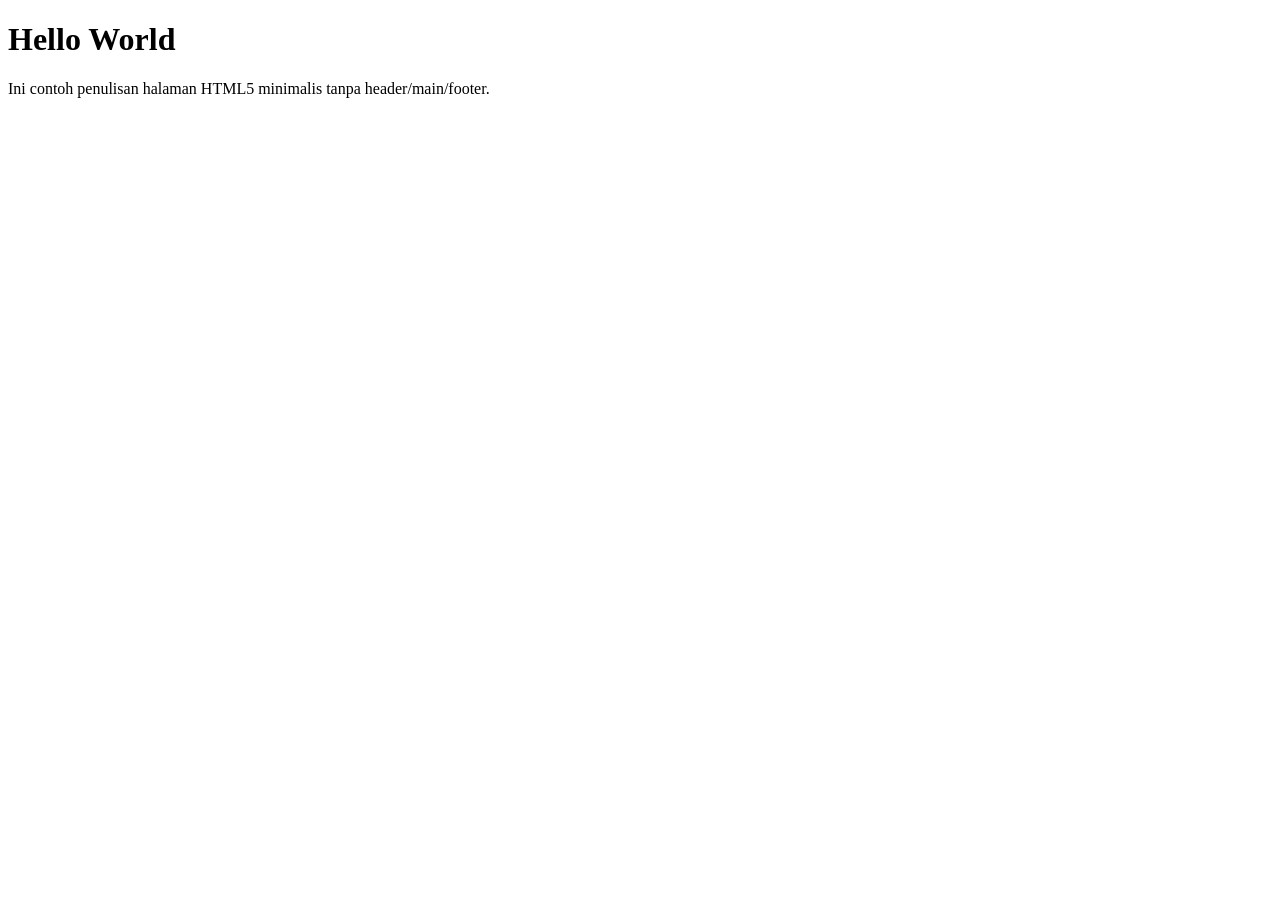
==== index.html @ b292050e "Menambahkan index.html untuk setiap directory" ====
<!DOCTYPE html>
<html lang="id">
<head>
  <meta charset="UTF-8">
  <title>Dasar HTML5</title>
</head>
<body>
  <h1>Hello World</h1>
  <p>Ini contoh penulisan halaman HTML5 minimalis tanpa header/main/footer.</p>
</body>
</html>
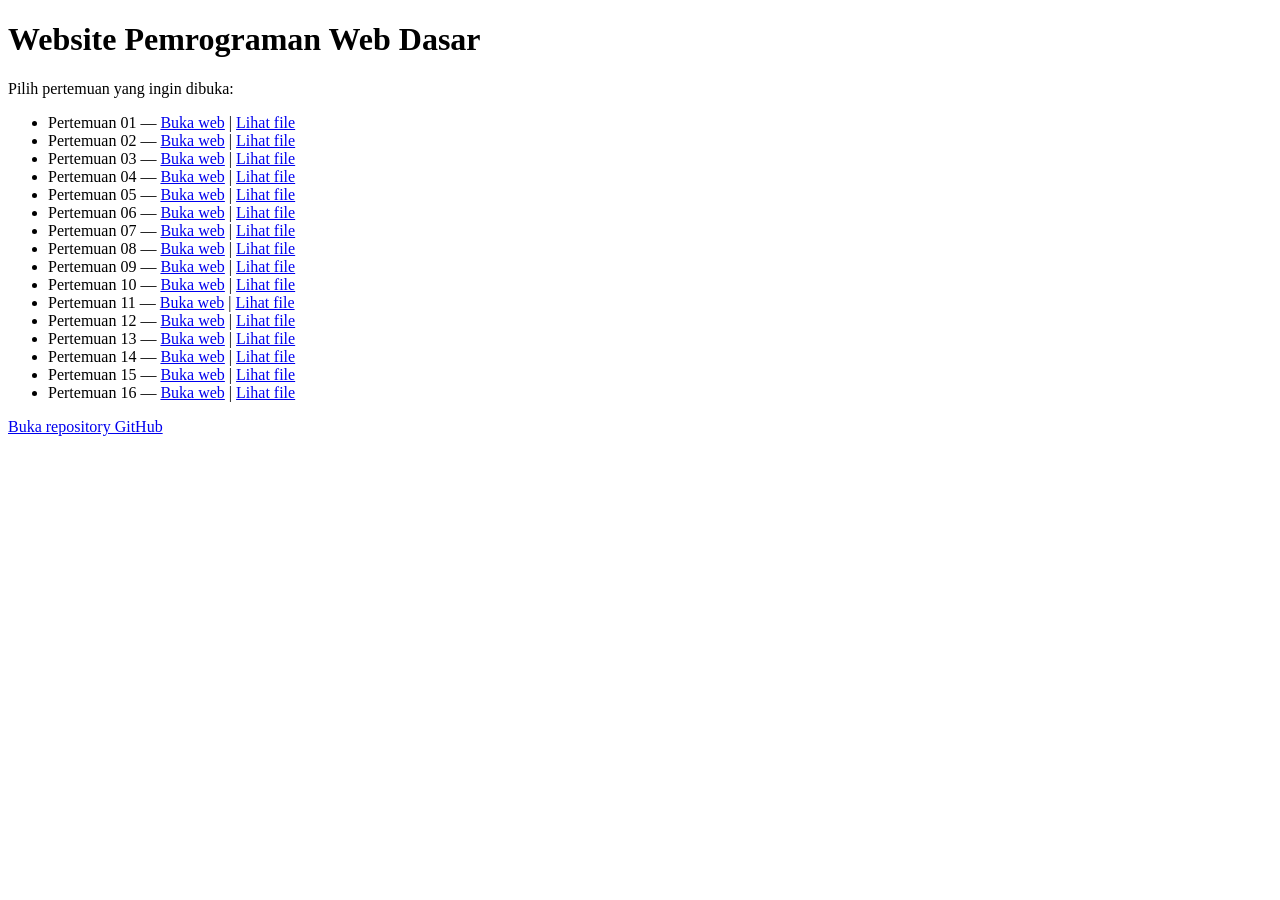
==== commit cf00e364: "Update index.html" ====
--- a/index.html
+++ b/index.html
@@ -2,10 +2,82 @@
 <html lang="id">
 <head>
   <meta charset="UTF-8">
-  <title>Dasar HTML5</title>
+  <meta name="viewport" content="width=device-width, initial-scale=1.0">
+  <title>Website PWD</title>
 </head>
 <body>
-  <h1>Hello World</h1>
-  <p>Ini contoh penulisan halaman HTML5 minimalis tanpa header/main/footer.</p>
+  <h1>Website Pemrograman Web Dasar</h1>
+  <p>Pilih pertemuan yang ingin dibuka:</p>
+
+  <ul>
+    <li>Pertemuan 01 —
+      <a href="pertemuan-01/">Buka web</a> |
+      <a href="https://github.com/2622500043-dev/2622500043-PWD-SI1J-2627O/tree/main/pertemuan-01">Lihat file</a>
+    </li>
+    <li>Pertemuan 02 —
+      <a href="pertemuan-02/">Buka web</a> |
+      <a href="https://github.com/2622500043-dev/2622500043-PWD-SI1J-2627O/tree/main/pertemuan-02">Lihat file</a>
+    </li>
+    <li>Pertemuan 03 —
+      <a href="pertemuan-03/">Buka web</a> |
+      <a href="https://github.com/2622500043-dev/2622500043-PWD-SI1J-2627O/tree/main/pertemuan-03">Lihat file</a>
+    </li>
+    <li>Pertemuan 04 —
+      <a href="pertemuan-04/">Buka web</a> |
+      <a href="https://github.com/2622500043-dev/2622500043-PWD-SI1J-2627O/tree/main/pertemuan-04">Lihat file</a>
+    </li>
+    <li>Pertemuan 05 —
+      <a href="pertemuan-05/">Buka web</a> |
+      <a href="https://github.com/2622500043-dev/2622500043-PWD-SI1J-2627O/tree/main/pertemuan-05">Lihat file</a>
+    </li>
+    <li>Pertemuan 06 —
+      <a href="pertemuan-06/">Buka web</a> |
+      <a href="https://github.com/2622500043-dev/2622500043-PWD-SI1J-2627O/tree/main/pertemuan-06">Lihat file</a>
+    </li>
+    <li>Pertemuan 07 —
+      <a href="pertemuan-07/">Buka web</a> |
+      <a href="https://github.com/2622500043-dev/2622500043-PWD-SI1J-2627O/tree/main/pertemuan-07">Lihat file</a>
+    </li>
+    <li>Pertemuan 08 —
+      <a href="pertemuan-08/">Buka web</a> |
+      <a href="https://github.com/2622500043-dev/2622500043-PWD-SI1J-2627O/tree/main/pertemuan-08">Lihat file</a>
+    </li>
+    <li>Pertemuan 09 —
+      <a href="pertemuan-09/">Buka web</a> |
+      <a href="https://github.com/2622500043-dev/2622500043-PWD-SI1J-2627O/tree/main/pertemuan-09">Lihat file</a>
+    </li>
+    <li>Pertemuan 10 —
+      <a href="pertemuan-10/">Buka web</a> |
+      <a href="https://github.com/2622500043-dev/2622500043-PWD-SI1J-2627O/tree/main/pertemuan-10">Lihat file</a>
+    </li>
+    <li>Pertemuan 11 —
+      <a href="pertemuan-11/">Buka web</a> |
+      <a href="https://github.com/2622500043-dev/2622500043-PWD-SI1J-2627O/tree/main/pertemuan-11">Lihat file</a>
+    </li>
+    <li>Pertemuan 12 —
+      <a href="pertemuan-12/">Buka web</a> |
+      <a href="https://github.com/2622500043-dev/2622500043-PWD-SI1J-2627O/tree/main/pertemuan-12">Lihat file</a>
+    </li>
+    <li>Pertemuan 13 —
+      <a href="pertemuan-13/">Buka web</a> |
+      <a href="https://github.com/2622500043-dev/2622500043-PWD-SI1J-2627O/tree/main/pertemuan-13">Lihat file</a>
+    </li>
+    <li>Pertemuan 14 —
+      <a href="pertemuan-14/">Buka web</a> |
+      <a href="https://github.com/2622500043-dev/2622500043-PWD-SI1J-2627O/tree/main/pertemuan-14">Lihat file</a>
+    </li>
+    <li>Pertemuan 15 —
+      <a href="pertemuan-15/">Buka web</a> |
+      <a href="https://github.com/2622500043-dev/2622500043-PWD-SI1J-2627O/tree/main/pertemuan-15">Lihat file</a>
+    </li>
+    <li>Pertemuan 16 —
+      <a href="pertemuan-16/">Buka web</a> |
+      <a href="https://github.com/2622500043-dev/2622500043-PWD-SI1J-2627O/tree/main/pertemuan-16">Lihat file</a>
+    </li>
+  </ul>
+
+  <p>
+    <a href="https://github.com/2622500043-dev/2622500043-PWD-SI1J-2627O">Buka repository GitHub</a>
+  </p>
 </body>
 </html>
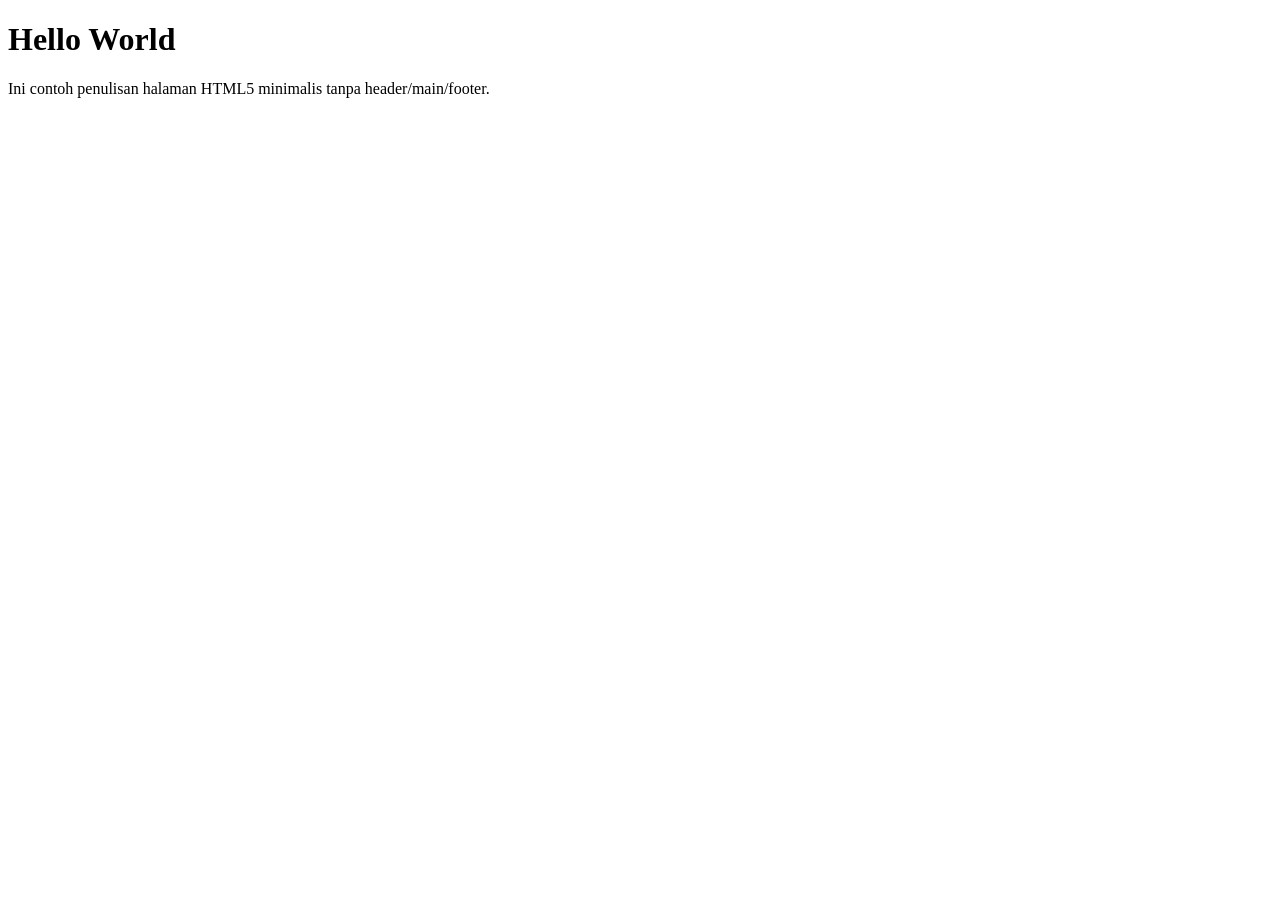
==== commit cdd3347d: "Update index.html" ====
--- a/index.html
+++ b/index.html
@@ -2,82 +2,10 @@
 <html lang="id">
 <head>
   <meta charset="UTF-8">
-  <meta name="viewport" content="width=device-width, initial-scale=1.0">
-  <title>Website PWD</title>
+  <title>Dasar HTML5</title>
 </head>
 <body>
-  <h1>Website Pemrograman Web Dasar</h1>
-  <p>Pilih pertemuan yang ingin dibuka:</p>
-
-  <ul>
-    <li>Pertemuan 01 —
-      <a href="pertemuan-01/">Buka web</a> |
-      <a href="https://github.com/2622500043-dev/2622500043-PWD-SI1J-2627O/tree/main/pertemuan-01">Lihat file</a>
-    </li>
-    <li>Pertemuan 02 —
-      <a href="pertemuan-02/">Buka web</a> |
-      <a href="https://github.com/2622500043-dev/2622500043-PWD-SI1J-2627O/tree/main/pertemuan-02">Lihat file</a>
-    </li>
-    <li>Pertemuan 03 —
-      <a href="pertemuan-03/">Buka web</a> |
-      <a href="https://github.com/2622500043-dev/2622500043-PWD-SI1J-2627O/tree/main/pertemuan-03">Lihat file</a>
-    </li>
-    <li>Pertemuan 04 —
-      <a href="pertemuan-04/">Buka web</a> |
-      <a href="https://github.com/2622500043-dev/2622500043-PWD-SI1J-2627O/tree/main/pertemuan-04">Lihat file</a>
-    </li>
-    <li>Pertemuan 05 —
-      <a href="pertemuan-05/">Buka web</a> |
-      <a href="https://github.com/2622500043-dev/2622500043-PWD-SI1J-2627O/tree/main/pertemuan-05">Lihat file</a>
-    </li>
-    <li>Pertemuan 06 —
-      <a href="pertemuan-06/">Buka web</a> |
-      <a href="https://github.com/2622500043-dev/2622500043-PWD-SI1J-2627O/tree/main/pertemuan-06">Lihat file</a>
-    </li>
-    <li>Pertemuan 07 —
-      <a href="pertemuan-07/">Buka web</a> |
-      <a href="https://github.com/2622500043-dev/2622500043-PWD-SI1J-2627O/tree/main/pertemuan-07">Lihat file</a>
-    </li>
-    <li>Pertemuan 08 —
-      <a href="pertemuan-08/">Buka web</a> |
-      <a href="https://github.com/2622500043-dev/2622500043-PWD-SI1J-2627O/tree/main/pertemuan-08">Lihat file</a>
-    </li>
-    <li>Pertemuan 09 —
-      <a href="pertemuan-09/">Buka web</a> |
-      <a href="https://github.com/2622500043-dev/2622500043-PWD-SI1J-2627O/tree/main/pertemuan-09">Lihat file</a>
-    </li>
-    <li>Pertemuan 10 —
-      <a href="pertemuan-10/">Buka web</a> |
-      <a href="https://github.com/2622500043-dev/2622500043-PWD-SI1J-2627O/tree/main/pertemuan-10">Lihat file</a>
-    </li>
-    <li>Pertemuan 11 —
-      <a href="pertemuan-11/">Buka web</a> |
-      <a href="https://github.com/2622500043-dev/2622500043-PWD-SI1J-2627O/tree/main/pertemuan-11">Lihat file</a>
-    </li>
-    <li>Pertemuan 12 —
-      <a href="pertemuan-12/">Buka web</a> |
-      <a href="https://github.com/2622500043-dev/2622500043-PWD-SI1J-2627O/tree/main/pertemuan-12">Lihat file</a>
-    </li>
-    <li>Pertemuan 13 —
-      <a href="pertemuan-13/">Buka web</a> |
-      <a href="https://github.com/2622500043-dev/2622500043-PWD-SI1J-2627O/tree/main/pertemuan-13">Lihat file</a>
-    </li>
-    <li>Pertemuan 14 —
-      <a href="pertemuan-14/">Buka web</a> |
-      <a href="https://github.com/2622500043-dev/2622500043-PWD-SI1J-2627O/tree/main/pertemuan-14">Lihat file</a>
-    </li>
-    <li>Pertemuan 15 —
-      <a href="pertemuan-15/">Buka web</a> |
-      <a href="https://github.com/2622500043-dev/2622500043-PWD-SI1J-2627O/tree/main/pertemuan-15">Lihat file</a>
-    </li>
-    <li>Pertemuan 16 —
-      <a href="pertemuan-16/">Buka web</a> |
-      <a href="https://github.com/2622500043-dev/2622500043-PWD-SI1J-2627O/tree/main/pertemuan-16">Lihat file</a>
-    </li>
-  </ul>
-
-  <p>
-    <a href="https://github.com/2622500043-dev/2622500043-PWD-SI1J-2627O">Buka repository GitHub</a>
-  </p>
+  <h1>Hello World</h1>
+  <p>Ini contoh penulisan halaman HTML5 minimalis tanpa header/main/footer.</p>
 </body>
 </html>
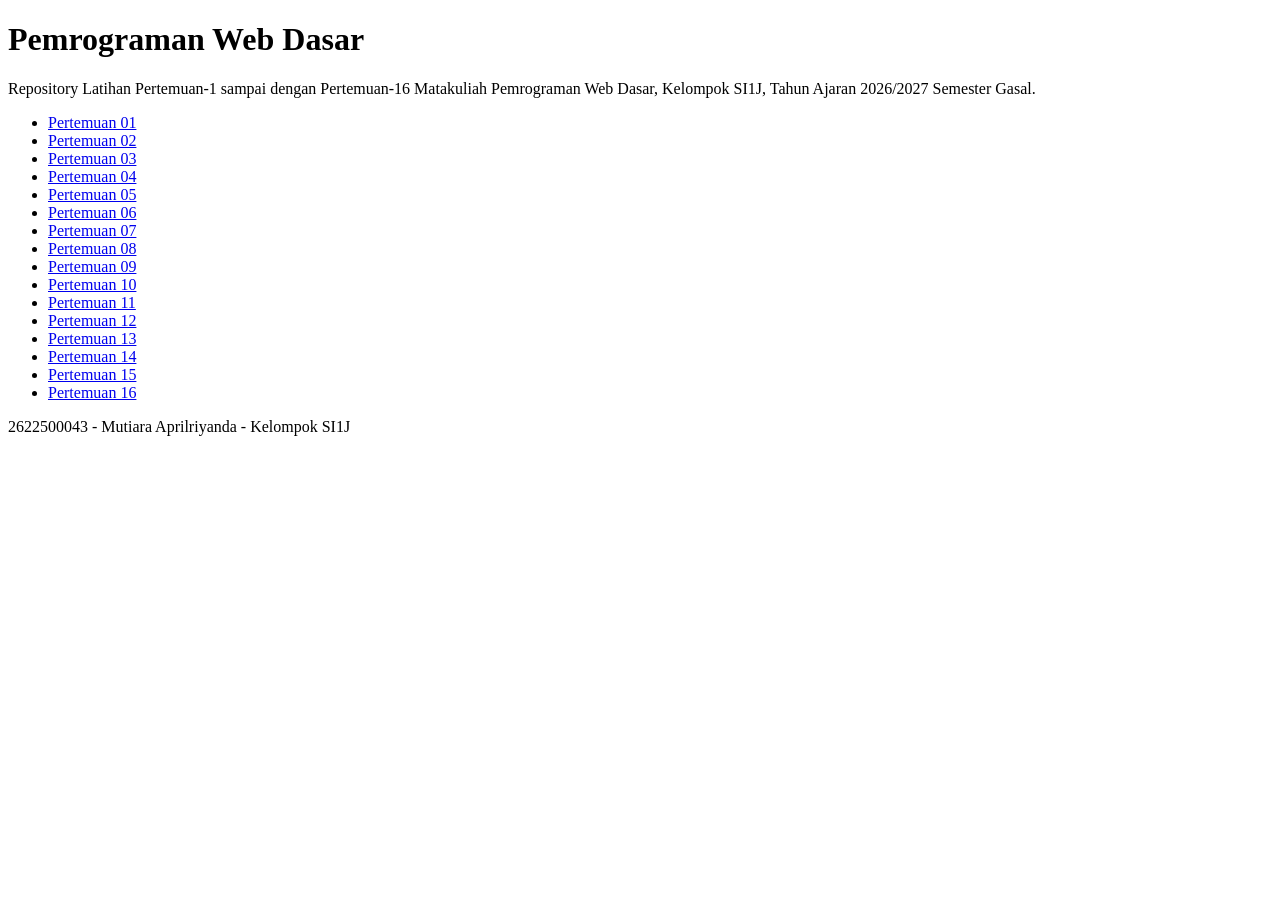
==== commit a8ac89ea: "Update index.html" ====
--- a/index.html
+++ b/index.html
@@ -2,10 +2,38 @@
 <html lang="id">
 <head>
   <meta charset="UTF-8">
-  <title>Dasar HTML5</title>
+  <meta name="viewport" content="width=device-width, initial-scale=1">
+  <title>Pemrograman Web Dasar - SI1J</title>
 </head>
 <body>
-  <h1>Hello World</h1>
-  <p>Ini contoh penulisan halaman HTML5 minimalis tanpa header/main/footer.</p>
+  <header>
+    <h1>Pemrograman Web Dasar</h1>
+  </header>
+  <main>
+    <p>Repository Latihan Pertemuan-1 sampai dengan Pertemuan-16 Matakuliah Pemrograman Web Dasar, Kelompok SI1J, Tahun Ajaran 2026/2027 Semester Gasal.</p>
+    <nav>
+      <ul>
+      <li><a href="pertemuan-01/">Pertemuan 01</a></li>
+      <li><a href="pertemuan-02/">Pertemuan 02</a></li>
+      <li><a href="pertemuan-03/">Pertemuan 03</a></li>
+      <li><a href="pertemuan-04/">Pertemuan 04</a></li>
+      <li><a href="pertemuan-05/">Pertemuan 05</a></li>
+      <li><a href="pertemuan-06/">Pertemuan 06</a></li>
+      <li><a href="pertemuan-07/">Pertemuan 07</a></li>
+      <li><a href="pertemuan-08/">Pertemuan 08</a></li>
+      <li><a href="pertemuan-09/">Pertemuan 09</a></li>
+      <li><a href="pertemuan-10/">Pertemuan 10</a></li>
+      <li><a href="pertemuan-11/">Pertemuan 11</a></li>
+      <li><a href="pertemuan-12/">Pertemuan 12</a></li>
+      <li><a href="pertemuan-13/">Pertemuan 13</a></li>
+      <li><a href="pertemuan-14/">Pertemuan 14</a></li>
+      <li><a href="pertemuan-15/">Pertemuan 15</a></li>
+      <li><a href="pertemuan-16/">Pertemuan 16</a></li>
+      </ul>
+    </nav>
+  </main>
+  <footer>
+    <p>2622500043 - Mutiara Aprilriyanda - Kelompok SI1J</p>
+  </footer>
 </body>
 </html>
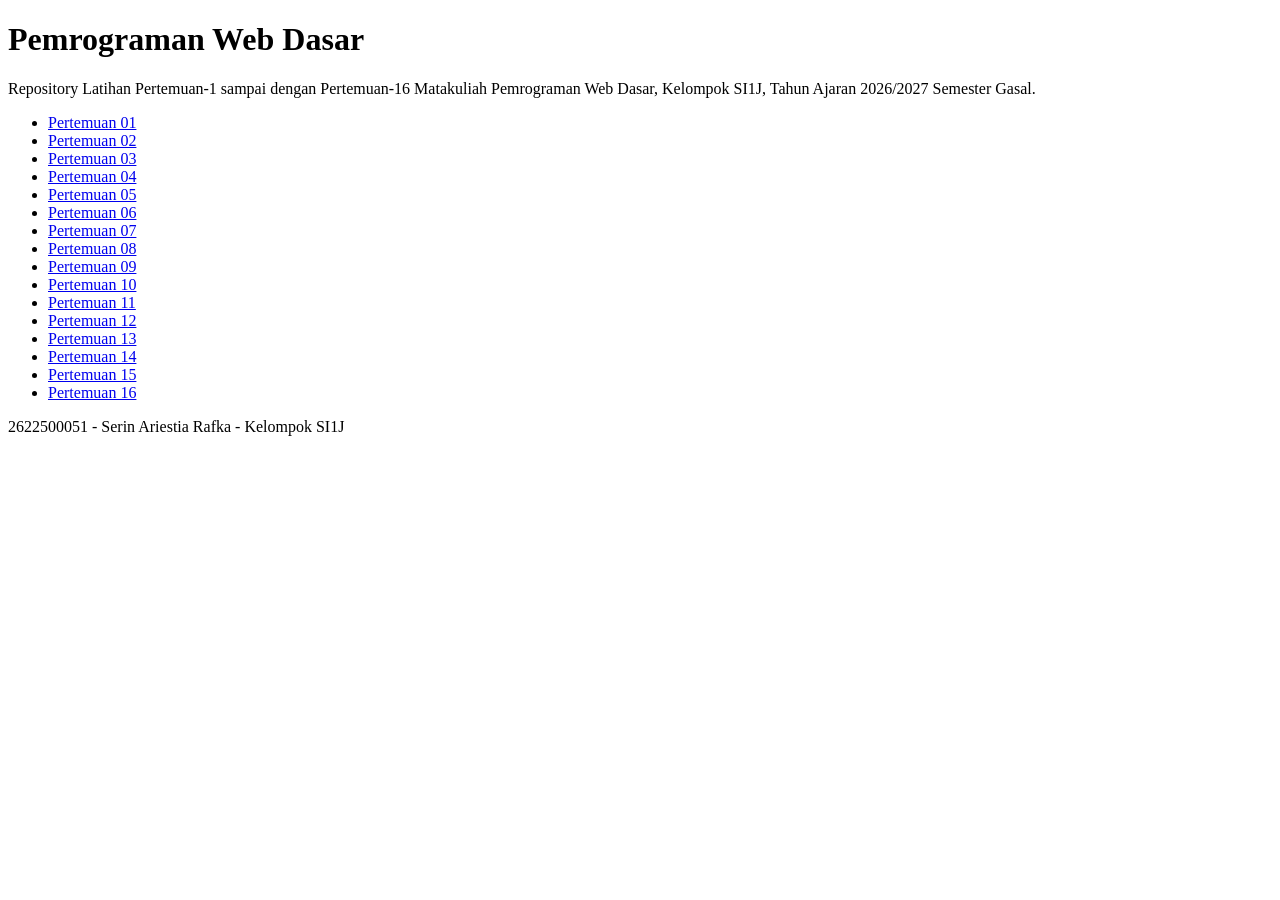
==== commit a66490cc: "Update index.html" ====
--- a/index.html
+++ b/index.html
@@ -33,7 +33,7 @@
     </nav>
   </main>
   <footer>
-    <p>2622500043 - Mutiara Aprilriyanda - Kelompok SI1J</p>
+    <p>2622500051 - Serin Ariestia Rafka - Kelompok SI1J</p>
   </footer>
 </body>
 </html>
